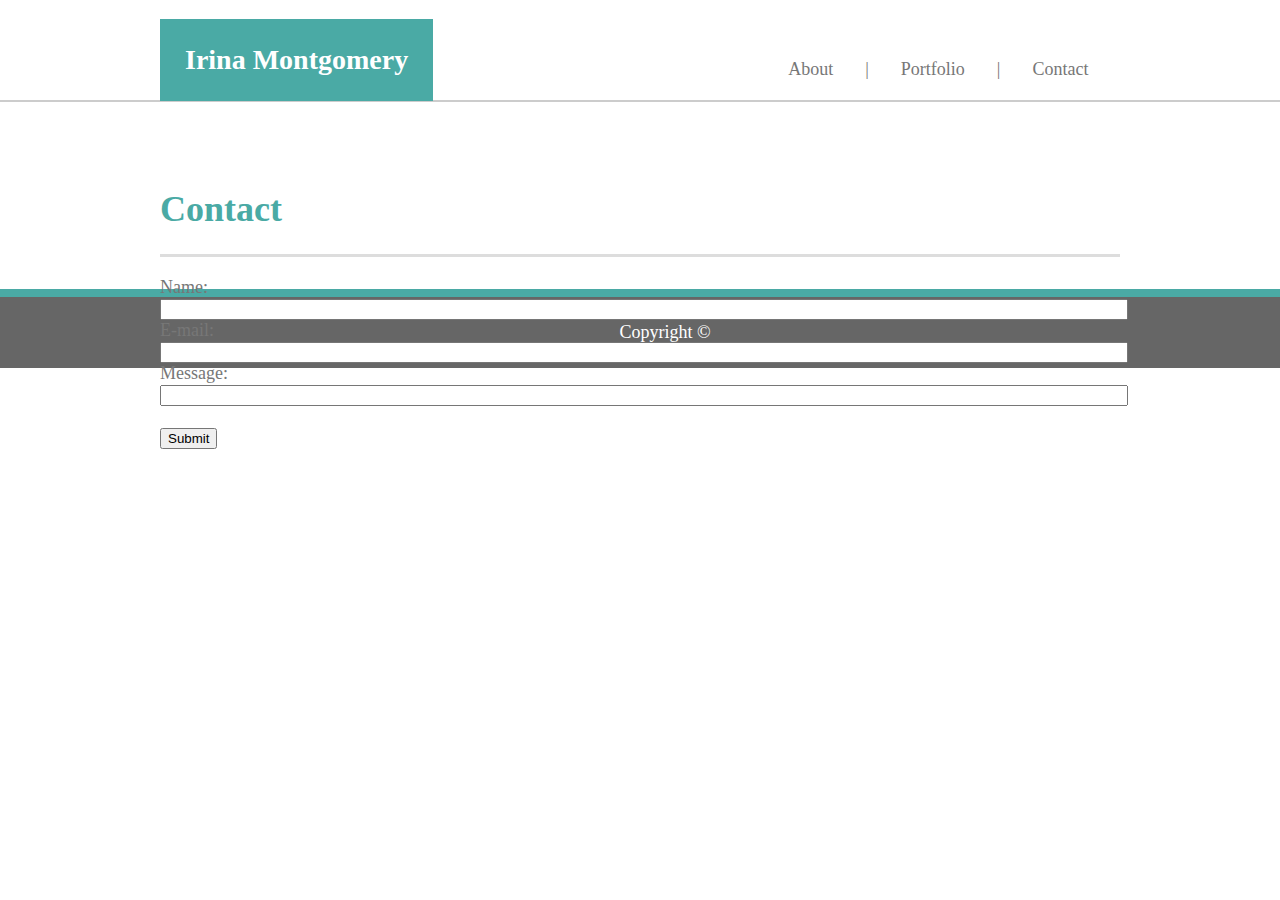
==== contacts.html @ a4d4ba13 "commit changes" ====
<!DOCTYPE html>
<html lang="en-us">

<head>
    <meta charset="UTF-8">
    <title>Basic Portfolio</title>
    <link rel="stylesheet" type="text/css" href="style.css">
</head>

<body>
    <header>
        <div class="header">
            <h1 class="irina">Irina Montgomery</h1>
            <ul>
                <li class="about"><a href="about.html">About</a></li>
                <li>|</li>
                <li><a href="portfolio.html">Portfolio</a></li>
                <li>|</li>
                <li><a href="contacts.html">Contact</a></li>
            </ul>
        </div>


        <main>

            <h1>Contact</h1>
            <section>
                <form action="mailto:irina.montgomery@gmail.com" method="post" enctype="text/plain">
                    <label for="name">Name:</label>
                    <input type="text" id="name" name="name" size="130"><br>
                    <label for="email"> E-mail:</label>
                    <input type="text" id="email" name="Email" size="130"><br>
                    <label for="message">Message:</label>
                    <input type="text" id="message" name="message" size="130"><br><br>
                    <input class="submit" type="submit" value="Submit">
                </form>
            </section>

        </main>




        <footer>Copyright &copy;</footer>

</body>

</html>
---- style.css ----
html {
    background: url(images/gravel.png);
    background-repeat: repeat;
    padding: 0px;
    margin: 0;
}

body {
    width: 100%;
    margin: 0;
    padding: 0;
}

header {
    display: block;
    border-bottom: 2px solid #ccc;
    color: #777;
    font-size: 18px;
    width: 960px;
    background: #fff;
    width: 100%;
    height: 100px;
    margin: 0 auto;
}

.header {
    width: 960px;
    margin: 0 auto;
    padding: 0px;
}

ul {
    float: left;
    list-style: none;
    padding: 25px 0px 25px 25px
}

li {
    display: inline-block;
    float: left;
    padding: 16px;

}

label {
    display: block;
}

li a {
    color: #777;
    text-decoration: none;
}


.about {
    padding: 16px 16px 16px 330px;
}

nav {
    float: left;
    margin-top: 66px;
    display: block;
}



main {
    clear: both;
    width: 960px;
    height: 100%;
    font-size: 18px;
    color: #777;
    padding: 25px;
    font: 'Arial', 'Helvetica Neue', Helvetica, sans-serif;
    background-color: #fff;
    margin: 0 auto;
}

#irina {
    height: 225px;
    width: 175px;
    float: left;
    padding: 25px 25px 25px 0px;
}

.irina {
    font-size: 28px;
    float: left;
    padding: 25px 25px 25px 25px;
    background: #4aaaa5;
    color: #ffffff;
    text-align: center;
    font-family: font-family: 'Georgia', Times, Times New Roman, serif;
}

h1 {
    font-family: font-family: 'Georgia', Times, Times New Roman, serif;
    color: #4aaaa5;
}

section {
    border-top: 3px solid #ddd;
    padding: 20px 0px 20px 0px
}

#message,
#email,
#name {
    width: 100%;
}

.photos {}

/*.box {
    background: size: cover;
    height: 175px;
    width: 225px;

}*/

.laptop {
    background: url(images/laptop.jpg);
    background-size: cover;
    height: 175px;
    width: 250px;
    display: block;
    padding: 25px 0px;
    position: relative;
    top: 8px;
    right: 0px;
}

.hangman {
    position: relative;
    top: 135px;
    right: 0%;
    background: #4aaaa5;
    background-size: 100% 10px;
    padding: 10px;
    text-align: center;
    color: #fff;
}


.apple {
    background: url(images/apple.jpg);
    background-size: cover;
    background-position: right;
    height: 175px;
    width: 250px;
    display: block;
    padding: 25px 0px;
    position: relative;
    top: 25px;
    right: 0px;
}

.rpg {
    position: relative;
    top: 135px;
    right: 0%;
    background: #4aaaa5;
    background-size: 100% 10px;
    padding: 10px;
    text-align: center;
    color: #fff;
}



.headphones {
    background: url(images/headphones.jpg);
    background-size: cover;
    background-position: bottom;
    height: 175px;
    width: 250px;
    display: block;
    padding: 25px 0px;
    position: relative;
    bottom: 379px;
    left: 275px;


}

.trivia {
    position: relative;
    top: 135px;
    right: 0%;
    background: #4aaaa5;
    background-size: 100% 10px;
    padding: 10px;
    text-align: center;
    color: #fff;
}


.facebook {
    background: url(images/phone.jpg);
    background-size: cover;
    background-position: bottom;
    height: 175px;
    width: 250px;
    display: block;
    padding: 25px 0px;
    position: relative;
    bottom: 360px;
    left: 275px;

}

.rutgers {
    position: relative;
    top: 135px;
    right: 0%;
    background: #4aaaa5;
    background-size: 100% 10px;
    padding: 10px;
    text-align: center;
    color: #fff;
}

.computers {
    background: url(images/computers.jpg);
    background-size: cover;
    height: 175px;
    width: 250px;
    display: block;
    padding: 25px 0px;
    position: relative;
    bottom: 340px;
    left: 0px;
}

.rock {
    position: relative;
    top: 135px;
    right: 0%;
    background: #4aaaa5;
    background-size: 100% 10px;
    padding: 10px;
    text-align: center;
    color: #fff;
}

footer {
    border-top: 8px solid #4aaaa5;
    clear: both;
    background: #666666;
    text-align: center;
    padding: 25px 25px 25px 25px;
    width: 100%;
    color: #fff;
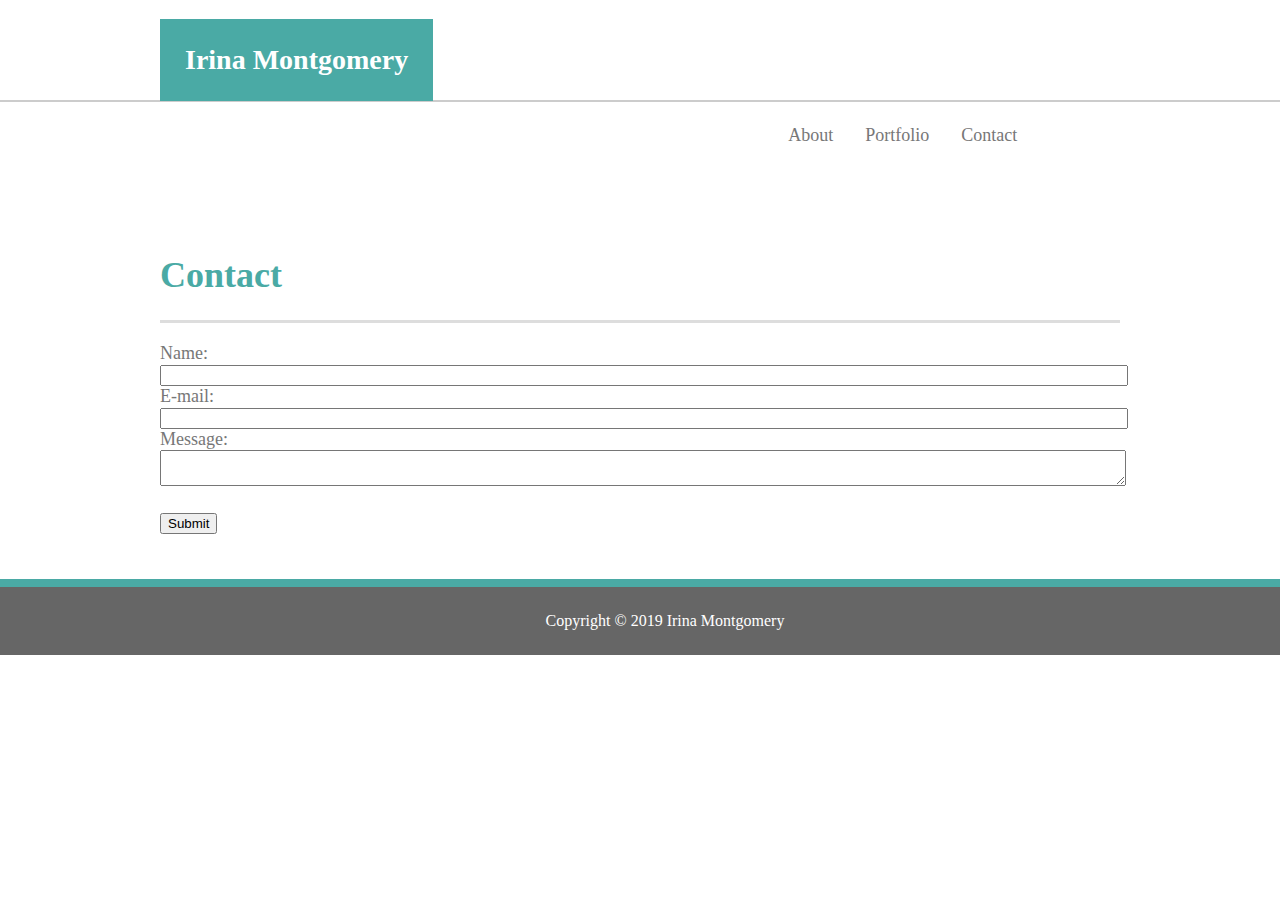
==== commit 0f16f60f: "Update contacts.html" ====
--- a/contacts.html
+++ b/contacts.html
@@ -9,39 +9,45 @@
 
 <body>
     <header>
-        <div class="header">
+        <div class="header clearfix">
             <h1 class="irina">Irina Montgomery</h1>
-            <ul>
-                <li class="about"><a href="about.html">About</a></li>
-                <li>|</li>
-                <li><a href="portfolio.html">Portfolio</a></li>
-                <li>|</li>
-                <li><a href="contacts.html">Contact</a></li>
-            </ul>
+            <nav>
+                <ul>
+                    <li class="about">
+                        <a href="about.html">About</a>
+                    </li>
+                    <li>
+                        <a href="portfolio.html">Portfolio</a>
+                    </li>
+                    <li>
+                        <a href="contacts.html">Contact</a>
+                    </li>
+                </ul>
+            </nav>
         </div>
+    </header>
 
+    <main>
 
-        <main>
+        <h1>Contact</h1>
+        <section>
+            <form action="mailto:irina.montgomery@gmail.com" method="post" enctype="text/plain">
+                <label for="name">Name:</label>
+                <input type="text" id="name" name="name" size="130"><br>
+                <label for="email"> E-mail:</label>
+                <input type="text" id="email" name="Email" size="130"><br>
+                <label for="message">Message:</label>
+                <textarea type="text" id="message" name="message" size="130"></textarea><br><br>
+                <input class="submit" type="submit" value="Submit">
+            </form>
+        </section>
 
-            <h1>Contact</h1>
-            <section>
-                <form action="mailto:irina.montgomery@gmail.com" method="post" enctype="text/plain">
-                    <label for="name">Name:</label>
-                    <input type="text" id="name" name="name" size="130"><br>
-                    <label for="email"> E-mail:</label>
-                    <input type="text" id="email" name="Email" size="130"><br>
-                    <label for="message">Message:</label>
-                    <input type="text" id="message" name="message" size="130"><br><br>
-                    <input class="submit" type="submit" value="Submit">
-                </form>
-            </section>
-
-        </main>
+    </main>
 
 
 
 
-        <footer>Copyright &copy;</footer>
+    <footer>Copyright &copy; 2019 Irina Montgomery </footer>
 
 </body>
 
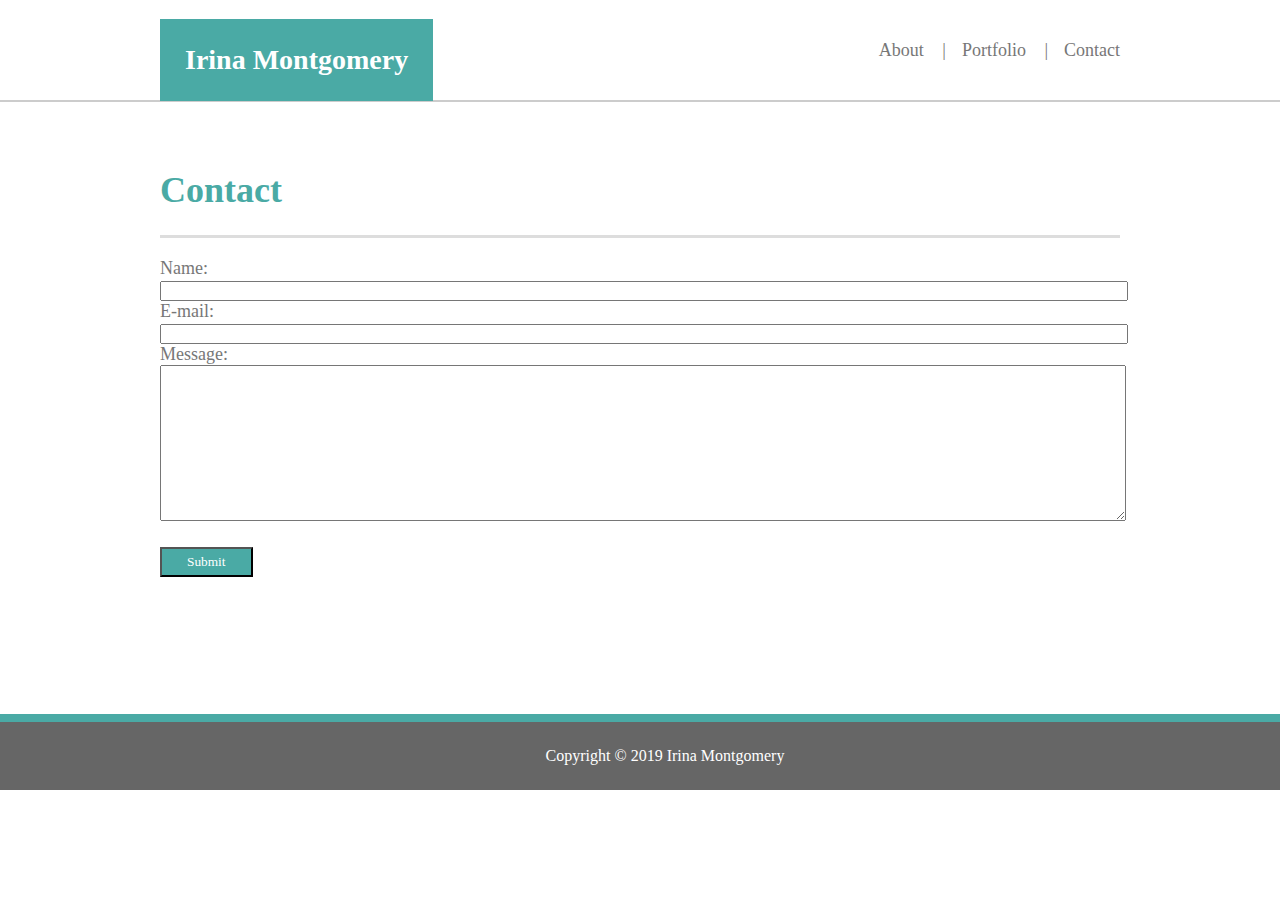
==== commit f640a5b7: "Update contacts.html" ====
--- a/contacts.html
+++ b/contacts.html
@@ -14,7 +14,7 @@
             <nav>
                 <ul>
                     <li class="about">
-                        <a href="about.html">About</a>
+                        <a href="index.html">About</a>
                     </li>
                     <li>
                         <a href="portfolio.html">Portfolio</a>
--- a/style.css
+++ b/style.css
@@ -29,16 +29,32 @@
     padding: 0px;
 }
 
-ul {
-    float: left;
+nav {
+    display: block;
+}
+
+nav ul {
+    float: right;
     list-style: none;
-    padding: 25px 0px 25px 25px
-}
-
-li {
+    padding: 0;
+    margin: 0;
+    line-height: 100px;
+}
+
+nav li {
     display: inline-block;
     float: left;
-    padding: 16px;
+}
+
+nav li:after {
+    content: "|";
+    padding-left: 14px;
+    padding-right: 16px;
+}
+
+nav li:last-child::after {
+    content: "";
+    padding: 0;
 
 }
 
@@ -50,18 +66,6 @@
     color: #777;
     text-decoration: none;
 }
-
-
-.about {
-    padding: 16px 16px 16px 330px;
-}
-
-nav {
-    float: left;
-    margin-top: 66px;
-    display: block;
-}
-
 
 
 main {
@@ -73,7 +77,7 @@
     padding: 25px;
     font: 'Arial', 'Helvetica Neue', Helvetica, sans-serif;
     background-color: #fff;
-    margin: 0 auto;
+    margin: 16px auto 92px auto;
 }
 
 #irina {
@@ -90,11 +94,19 @@
     background: #4aaaa5;
     color: #ffffff;
     text-align: center;
-    font-family: font-family: 'Georgia', Times, Times New Roman, serif;
+    font-family: 'Georgia', Times, Times New Roman, serif;
+}
+
+.submit {
+    padding: 5px 25px;
+    background: #4aaaa5;
+    color: #ffffff;
+    text-align: center;
+    font-family: 'Georgia', Times, Times New Roman, serif;
 }
 
 h1 {
-    font-family: font-family: 'Georgia', Times, Times New Roman, serif;
+    font-family: 'Georgia', Times, Times New Roman, serif;
     color: #4aaaa5;
 }
 
@@ -103,145 +115,87 @@
     padding: 20px 0px 20px 0px
 }
 
-#message,
+
 #email,
 #name {
     width: 100%;
-}
-
-.photos {}
-
-/*.box {
-    background: size: cover;
+    font-size: 12px;
+    font-family: 'Arial', 'Helvetica Neue', Helvetica, sans-serif;
+    color: #777777;
+}
+
+#message {
+    height: 150px;
+    width: 100%;
+    font-size: 12px;
+    font-family: 'Arial', 'Helvetica Neue', Helvetica, sans-serif;
+    color: #777777;
+}
+
+.newbox {
+    float: left;
+    margin-right: 16px;
+    width: 250px;
     height: 175px;
-    width: 225px;
-
-}*/
+    position: relative;
+}
+
+.newbox p {
+    position: absolute;
+    width: 100%;
+    bottom: 0px;
+    text-align: center;
+    background-color: #4aaaa5;
+    margin: 0;
+    padding: 16px;
+    box-sizing: border-box;
+    color: #fff;
+}
+
+.row:first-child {
+    margin-top: 0;
+
+}
+
+.row {
+    margin-top: 16px;
+}
 
 .laptop {
     background: url(images/laptop.jpg);
     background-size: cover;
-    height: 175px;
-    width: 250px;
-    display: block;
-    padding: 25px 0px;
-    position: relative;
-    top: 8px;
-    right: 0px;
-}
-
-.hangman {
-    position: relative;
-    top: 135px;
-    right: 0%;
-    background: #4aaaa5;
-    background-size: 100% 10px;
-    padding: 10px;
-    text-align: center;
-    color: #fff;
 }
 
 
 .apple {
     background: url(images/apple.jpg);
     background-size: cover;
-    background-position: right;
-    height: 175px;
-    width: 250px;
-    display: block;
-    padding: 25px 0px;
-    position: relative;
-    top: 25px;
-    right: 0px;
-}
-
-.rpg {
-    position: relative;
-    top: 135px;
-    right: 0%;
-    background: #4aaaa5;
-    background-size: 100% 10px;
-    padding: 10px;
-    text-align: center;
-    color: #fff;
-}
-
-
+
+}
 
 .headphones {
     background: url(images/headphones.jpg);
     background-size: cover;
-    background-position: bottom;
-    height: 175px;
-    width: 250px;
-    display: block;
-    padding: 25px 0px;
-    position: relative;
-    bottom: 379px;
-    left: 275px;
-
-
-}
-
-.trivia {
-    position: relative;
-    top: 135px;
-    right: 0%;
-    background: #4aaaa5;
-    background-size: 100% 10px;
-    padding: 10px;
-    text-align: center;
-    color: #fff;
+
+
 }
 
 
 .facebook {
     background: url(images/phone.jpg);
     background-size: cover;
-    background-position: bottom;
-    height: 175px;
-    width: 250px;
-    display: block;
-    padding: 25px 0px;
-    position: relative;
-    bottom: 360px;
-    left: 275px;
-
-}
-
-.rutgers {
-    position: relative;
-    top: 135px;
-    right: 0%;
-    background: #4aaaa5;
-    background-size: 100% 10px;
-    padding: 10px;
-    text-align: center;
-    color: #fff;
-}
+
+
+}
+
+
 
 .computers {
     background: url(images/computers.jpg);
     background-size: cover;
-    height: 175px;
-    width: 250px;
-    display: block;
-    padding: 25px 0px;
-    position: relative;
-    bottom: 340px;
-    left: 0px;
-}
-
-.rock {
-    position: relative;
-    top: 135px;
-    right: 0%;
-    background: #4aaaa5;
-    background-size: 100% 10px;
-    padding: 10px;
-    text-align: center;
-    color: #fff;
-}
+}
+
+
 
 footer {
     border-top: 8px solid #4aaaa5;
@@ -251,3 +205,42 @@
     padding: 25px 25px 25px 25px;
     width: 100%;
     color: #fff;
+}
+
+.clearfix:after {
+    visibility: hidden;
+    display: block;
+    font-size: 0;
+    content: " ";
+    clear: both;
+    height: 0;
+}
+
+.clearfix:after {
+    visibility: hidden;
+    display: block;
+    font-size: 0;
+    content: " ";
+    clear: both;
+    height: 0;
+}
+
+.clearfix:after {
+    visibility: hidden;
+    display: block;
+    font-size: 0;
+    content: " ";
+    clear: both;
+    height: 0;
+}
+
+* html .clearfix {
+    zoom: 1;
+}
+
+/* IE6 */
+*:first-child + html .clearfix {
+    zoom: 1;
+}
+
+/* IE7 */
